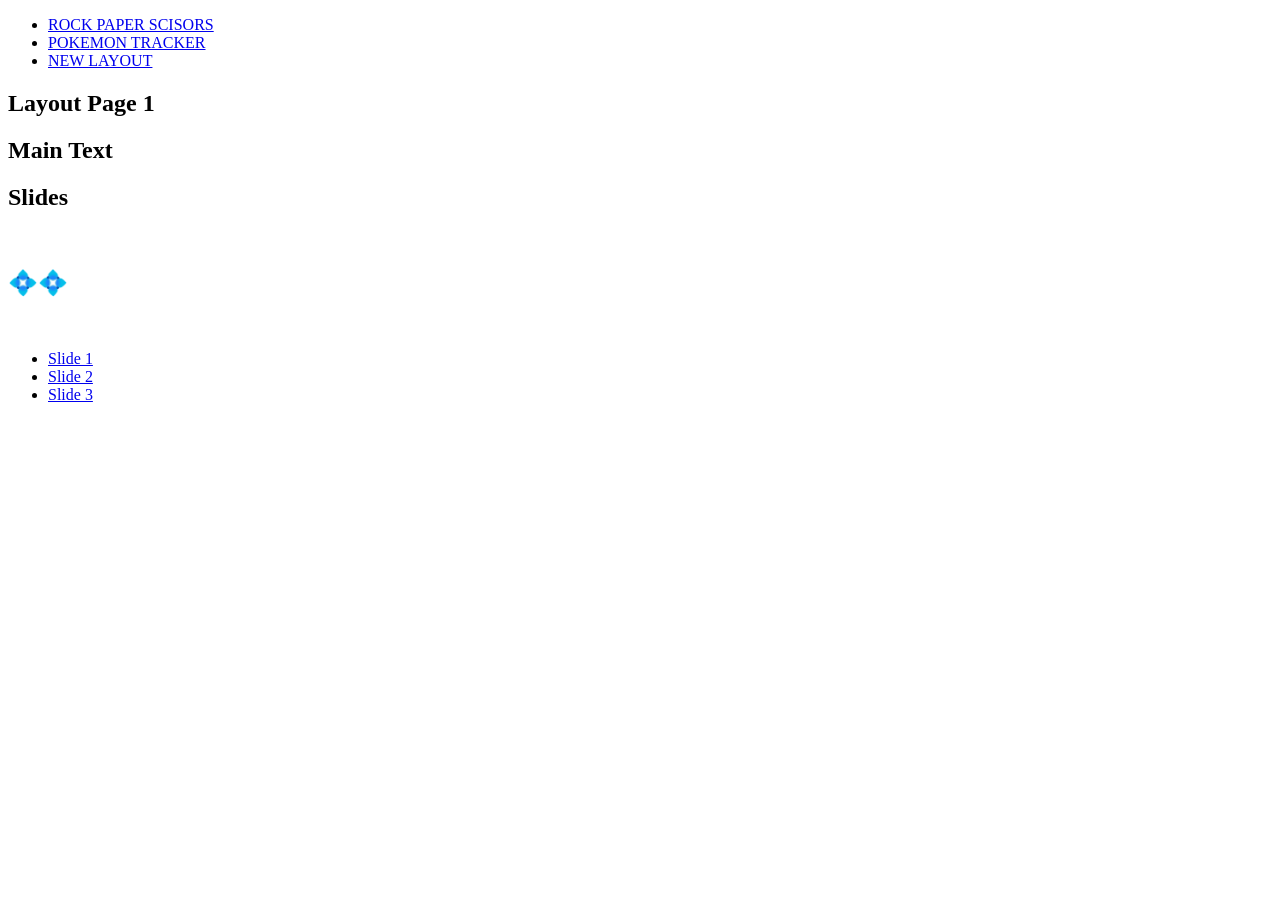
==== newLayout.html @ be7d883c "Add newLayout.html with initial page structure" ====
<!DOCTYPE html>
<html lang="en">
<head>
    <meta charset="UTF-8">
    <meta name="viewport" content="width=device-width, initial-scale=1.0">
    <title>New page Layout</title>
    <link rel="stylesheet" href="newLayout.css">
</head>
<body>
    <section class="navMenu">
        <nav class="pageNav">
            <ul>
                <li><a href="index.html">ROCK PAPER SCISORS</a></li>
                <li><a href="pokemonAPI.html">POKEMON TRACKER</a></li>
                <li><a href="newLayout.html">NEW LAYOUT</a></li>
            </ul>
        </nav>
    </section>
    <section class="mainTitle">
        <h1>Layout Page 1</h1>
        <p id="pageIndex" style="display: none">1</p>
    </section>
    <section class="blackBox">
        <div class="contentBox">
            <h1>Main Text</h1>
        </div>
        <div class="slideNavBox">
            <h2>Slides</h2><br>
            <h2>💠💠</h2>
            <br>
            <nav>
                <ul>
                    <li id="slide1"><a href="newLayout.html">Slide 1</a></li>
                    <li id="slide2"><a href="newLayout2.html">Slide 2</a></li>
                    <li id="slide3"><a href="newLayout3.html">Slide 3</a></li>
                </ul>
            </nav>
        </div>
    </section>
    <div class="pageNavBorderLeft"></div>

    <!--
    <div class="pageNavBorderRight"></div>
    -->

    <script src="newLayout.js"></script>
</body>
</html>
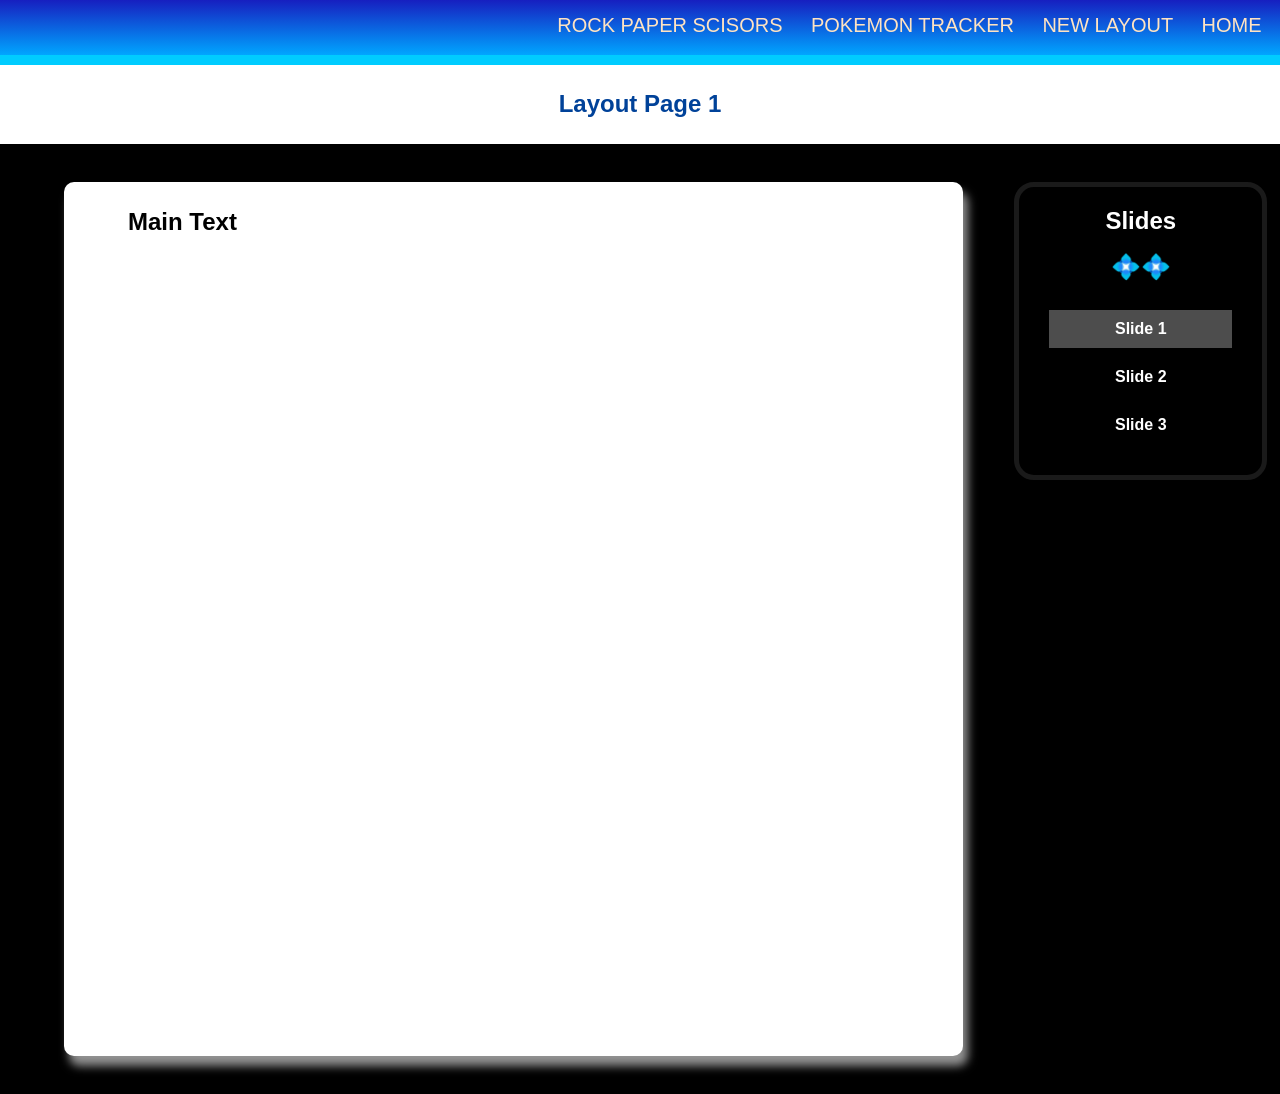
==== commit c3ab6bf5: "Update navigation links in newLayout.html" ====
--- a/newLayout.html
+++ b/newLayout.html
@@ -10,9 +10,10 @@
     <section class="navMenu">
         <nav class="pageNav">
             <ul>
-                <li><a href="index.html">ROCK PAPER SCISORS</a></li>
+                <li><a href="rps.html">ROCK PAPER SCISORS</a></li>
                 <li><a href="pokemonAPI.html">POKEMON TRACKER</a></li>
                 <li><a href="newLayout.html">NEW LAYOUT</a></li>
+                <li><a href="index.html">HOME</a></li>
             </ul>
         </nav>
     </section>
--- a/newLayout.css
+++ b/newLayout.css
@@ -0,0 +1,127 @@
+*{
+    margin: 0;
+    padding: 0;
+}
+.navMenu{
+    font-family: Impact, Haettenschweiler, 'Arial Narrow Bold', sans-serif;
+    display: flex;
+    justify-content: space-between;
+    align-content: center;
+}
+.pageNav{    
+    background: linear-gradient( hsl(237, 79%, 42%), hsl(201, 100%, 50%));
+    flex: 1;
+    text-align: right;
+    padding: 0.5%;
+    border-bottom-color: hsl(192, 100%, 50%);
+    border-bottom-width: 10px;
+    border-top-width: 0;
+    border-left-width: 0;
+    border-right-width: 0;
+    border-style: solid;
+}
+.pageNav ul li{
+    list-style: none;
+    padding: 8px 12px;
+    display: inline-block;
+    position: relative;
+}
+.pageNav ul li a{
+    text-decoration: none;
+    color: hsl(33, 100%, 88%);
+    font-size: 20px;
+}
+.pageNav ul li a::after{
+    content: '';
+    width: 0%;
+    height: 3px;
+    background: hsl(174, 14%, 85%);
+    display: block;
+    margin: auto;
+    transition: 0.5s;
+}
+.pageNav ul li a:hover::after{
+    width: 100%;
+}
+
+.mainTitle{
+    display: flex;
+    align-content: center;
+}
+.mainTitle h1{
+    font-family: 'Gill Sans', 'Gill Sans MT', Calibri, 'Trebuchet MS', sans-serif;
+    color:hsl(214, 100%, 30%) ;
+    flex: 1;
+    padding: 2%;
+    text-align: center;
+    font-weight: bold;
+}
+
+.blackBox{
+    text-decoration: none;
+    width: 100%;
+    height: 950px;
+    background-color: hsl(0, 0%, 0%, 100%); /* Black */
+    overflow-x: hidden; /* Disable horizontal scroll */
+
+    display: flex;
+    justify-content: space-between;
+
+}
+.contentBox{
+    font-family: sans-serif;
+    padding: 2% 5%;
+    border-radius: 10px;
+    background-color: white;
+    margin-left: 5%;
+    margin-top: 3%;
+    margin-bottom: 3%;
+    width: 76%;
+    box-shadow: 5px 10px 10px rgba(255, 255, 255, 0.571);
+    overflow: scroll;
+    overflow-x: hidden;
+}
+.slideNavBox{
+    font-family: sans-serif;
+    padding: 20px 20px;
+    border-radius: 20px;
+    background-color: hsl(0, 0%, 0%);/**/
+    border-style: solid;
+    border-width: 5px;
+    max-height: 50%;
+    border-color: hsl(0, 0%, 10%);/**/
+    text-align: center;
+    margin-left: 4%;
+    margin-right: 1%;
+    margin-top: 3%;
+    margin-bottom: 3%;
+    width: 20%;
+    height: fit-content;
+    color: white;
+}
+.slideNavBox nav {
+    flex: 1;
+    text-align: center;
+}
+.slideNavBox nav ul li{
+    padding: 5%;
+    margin: 5%;
+    list-style: none;
+    transition: 0.25s;
+}
+.slideNavBox nav ul li:hover{
+    background-color: hsl(0, 0%, 15%);
+}
+.slideNavBox nav ul li a{
+    text-decoration: none;
+    color: white;
+    font-weight: bold;
+}
+.slideNavBox nav ul li a:hover::after{
+    width: 100%;
+}
+.slideNavBoxCurrent{
+    background-color: hsl(0, 0%, 30%);
+}
+/* End of model */
+
